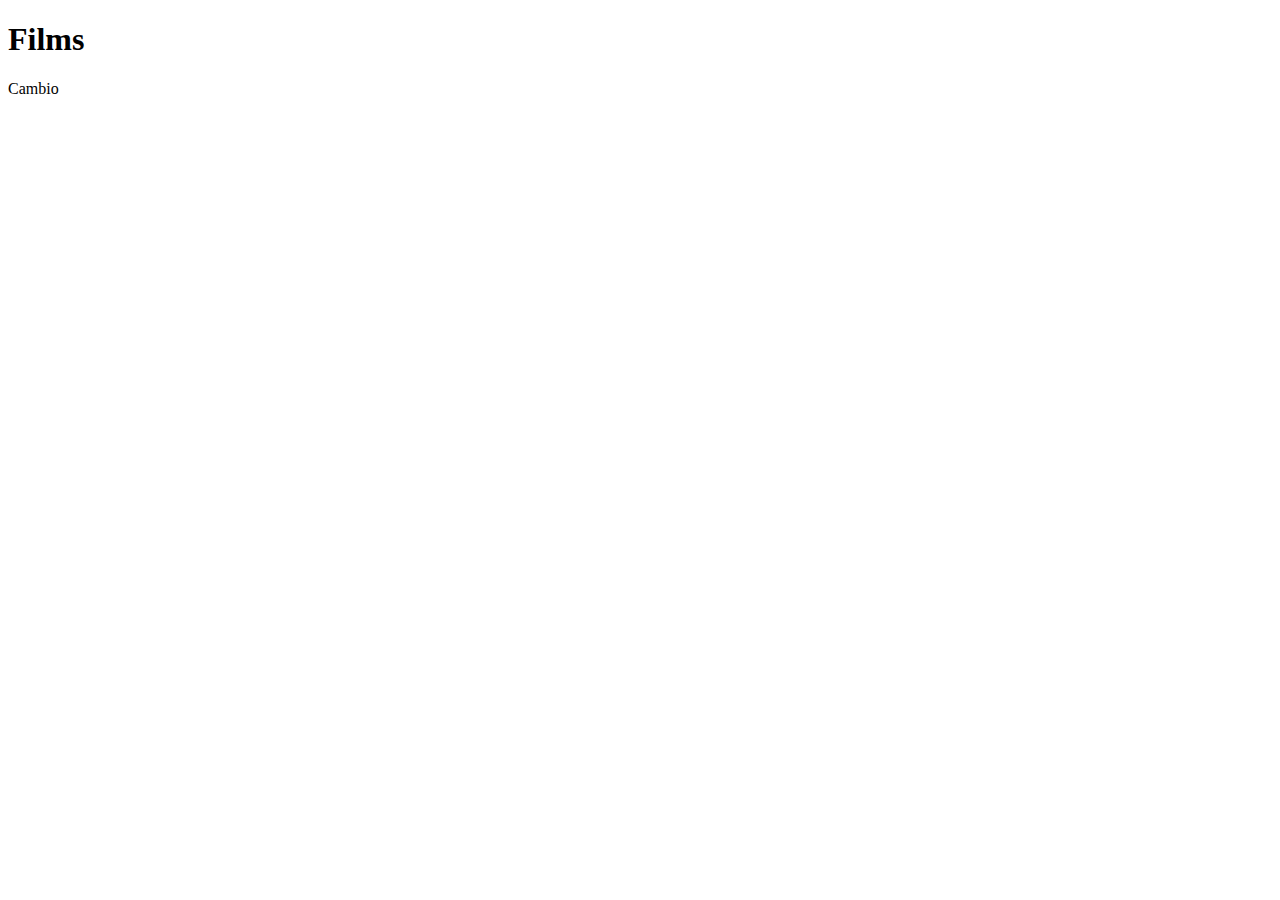
==== index.html @ 511e75bf "Update index" ====
<!DOCTYPE html>
<html lang="es">
    <head>
        <title>Films</title>
        <meta charset="UTF-8">
        <meta name="viewport" content="width=device-width, initial-scale=1">
        <link href="css/style.css" rel="stylesheet">
    </head>
    <body>
        <h1 class="blue-text">Films</h1>
        <p>Cambio</p>
    </body>
</html>
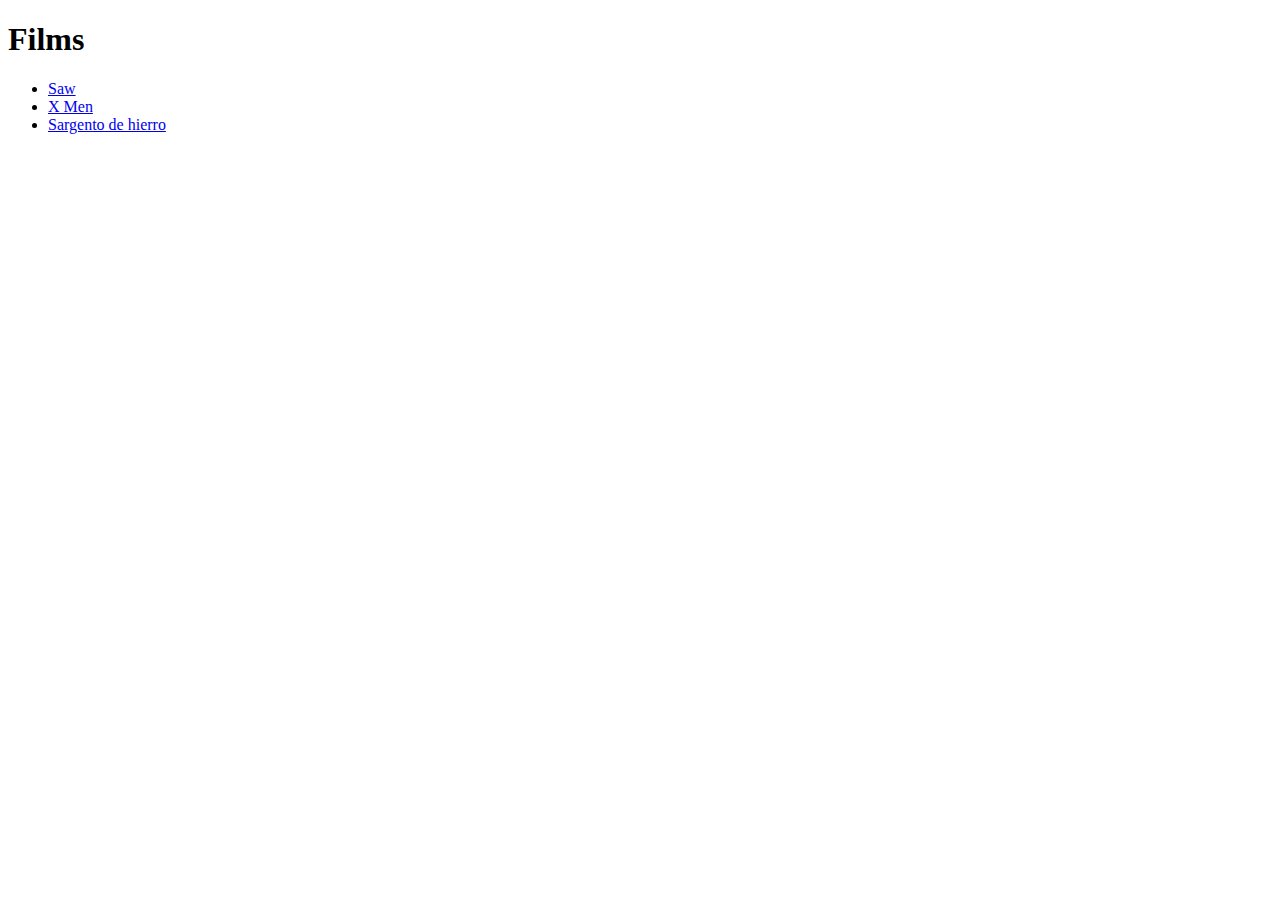
==== commit 092be646: "Update Index" ====
--- a/index.html
+++ b/index.html
@@ -8,6 +8,11 @@
     </head>
     <body>
         <h1 class="blue-text">Films</h1>
-        <p>Cambio</p>
+
+        <ul>
+            <li><a href="pages/Saw.html">Saw<a/></li>
+            <li><a href="pages/XMen.html">X Men<a/></li>
+            <li><a href="pages/Sargento_de_hierro.html">Sargento de hierro<a/></li>
+
     </body>
 </html>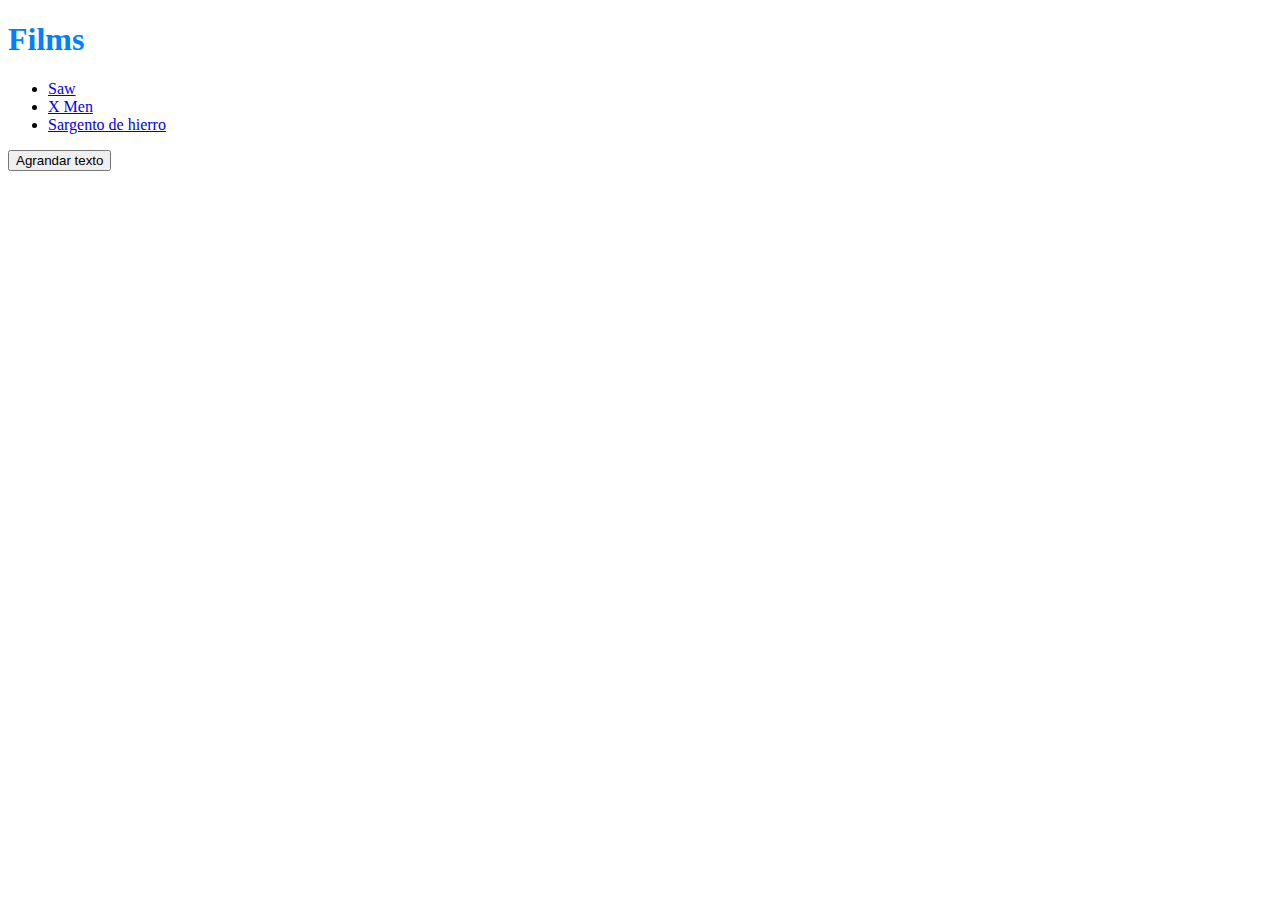
==== commit 1e584dab: "JQuery" ====
--- a/index.html
+++ b/index.html
@@ -5,14 +5,20 @@
         <meta charset="UTF-8">
         <meta name="viewport" content="width=device-width, initial-scale=1">
         <link href="css/style.css" rel="stylesheet">
+        
     </head>
     <body>
         <h1 class="blue-text">Films</h1>
 
-        <ul>
+        <ul class="all-films">
             <li><a href="pages/Saw.html">Saw<a/></li>
             <li><a href="pages/XMen.html">X Men<a/></li>
             <li><a href="pages/Sargento_de_hierro.html">Sargento de hierro<a/></li>
+        </ul>
 
+        <button id="big"> Agrandar texto </button>
+
+        <script src="js/jquery-3.2.1.min.js"></script>
+        <script src="js/main.js"></script>
     </body>
 </html>--- a/css/style.css
+++ b/css/style.css
@@ -0,0 +1,11 @@
+.blue-text {
+    color: #0080FF;
+}
+
+.txt-big{
+    font-size: 2em;
+}
+
+.desaparecer{
+    display:none;
+}